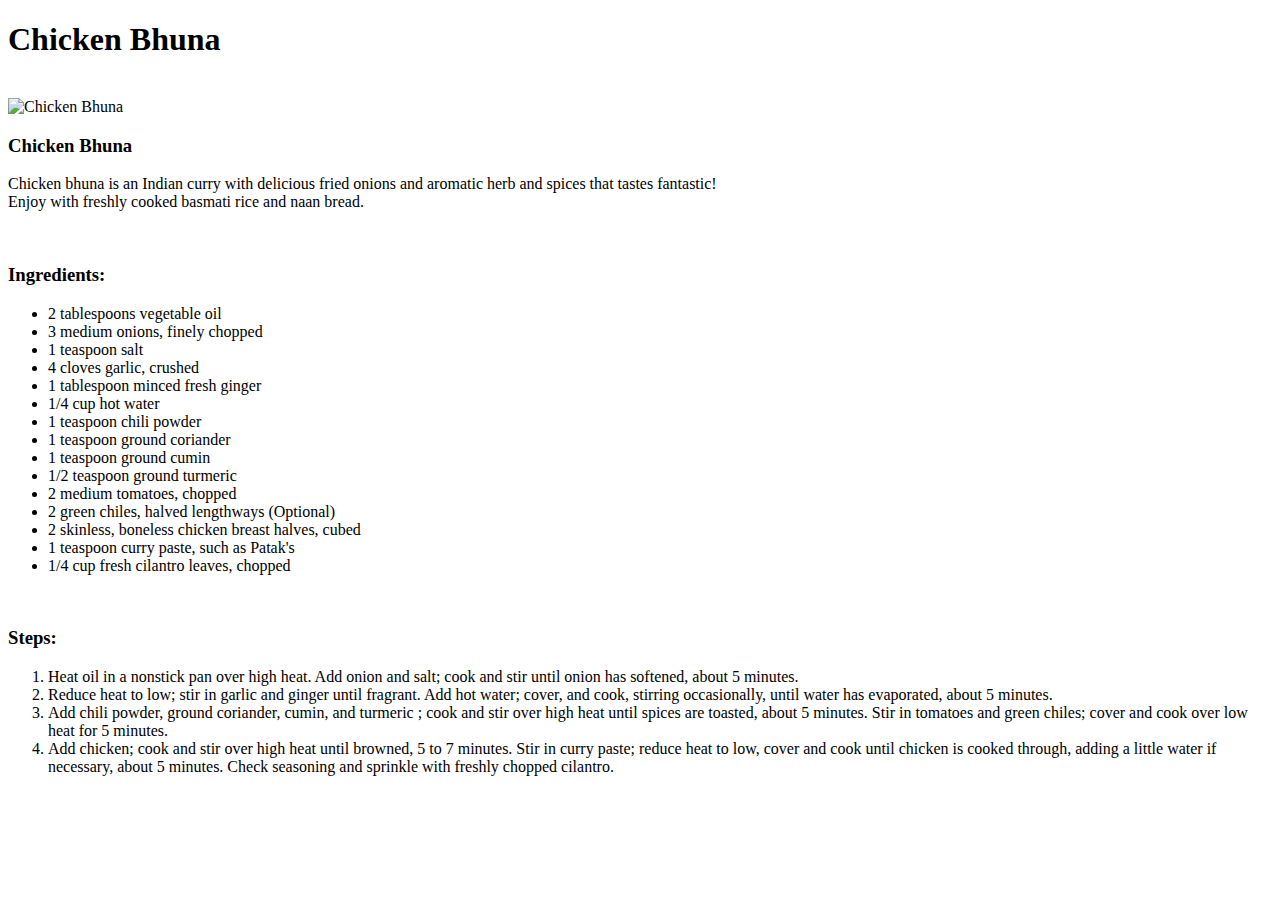
==== recipes_pages/Chicken_Bhuna.html @ 808ea0a9 "change the directory recipes to recipes_pages" ====
<!DOCTYPE html>
<html lang="en">
<head>
    <meta charset="UTF-8">
    <meta http-equiv="X-UA-Compatible" content="IE=edge">
    <meta name="viewport" content="width=device-width, initial-scale=1.0">
    <title>Chicken Bhuna</title>
</head>
<body>
    <h1>Chicken Bhuna</h1>
    <br>
    <img src="../images/Chicken_Bhuna.jpg" alt="Chicken Bhuna">
    <h3>Chicken Bhuna</h3>
    <p>  Chicken bhuna is an Indian curry with
         delicious fried onions and aromatic 
         herb and spices that tastes fantastic!<br> 
         Enjoy with freshly cooked basmati rice 
         and naan bread.
    </p>
    <br>
    
    <h3>Ingredients:</h3>
    <ul>
        <li>2 tablespoons vegetable oil</li>
        <li>3 medium onions, finely chopped</li>
        <li>1 teaspoon salt</li>
        <li>4 cloves garlic, crushed</li>
        <li>1 tablespoon minced fresh ginger</li>
        <li>1/4 cup hot water</li>
        <li>1 teaspoon chili powder</li>
        <li>1 teaspoon ground coriander</li>
        <li>1 teaspoon ground cumin</li>
        <li>1/2 teaspoon ground turmeric</li>
        <li>2 medium tomatoes, chopped</li>
        <li>2 green chiles, halved lengthways (Optional)</li>
        <li>2 skinless, boneless chicken breast halves, cubed</li>
        <li>1 teaspoon curry paste, such as Patak's</li>
        <li>1/4 cup fresh cilantro leaves, chopped</li>
    </ul>
    
    <br>
    <h3>Steps:</h3>
    <ol>
        <li>Heat oil in a nonstick pan over high heat.
            Add onion and salt; cook and stir until onion 
            has softened, about 5 minutes.</li>
        <li>Reduce heat to low; stir in garlic and ginger 
            until fragrant. Add hot water; cover, and cook,
            stirring occasionally, until water has evaporated,
            about 5 minutes.</li>
        <li>Add chili powder, ground coriander, cumin, and turmeric
            ; cook and stir over high heat until spices are toasted, 
            about 5 minutes. Stir in tomatoes and green chiles; cover 
            and cook over low heat for 5 minutes.</li>
        <li>Add chicken; cook and stir over high heat until browned, 
            5 to 7 minutes. Stir in curry paste; reduce heat to low, 
            cover and cook until chicken is cooked through, adding a 
            little water if necessary, about 5 minutes. Check seasoning 
            and sprinkle with freshly chopped cilantro.</li>

    </ol>
    
</body>
</html>
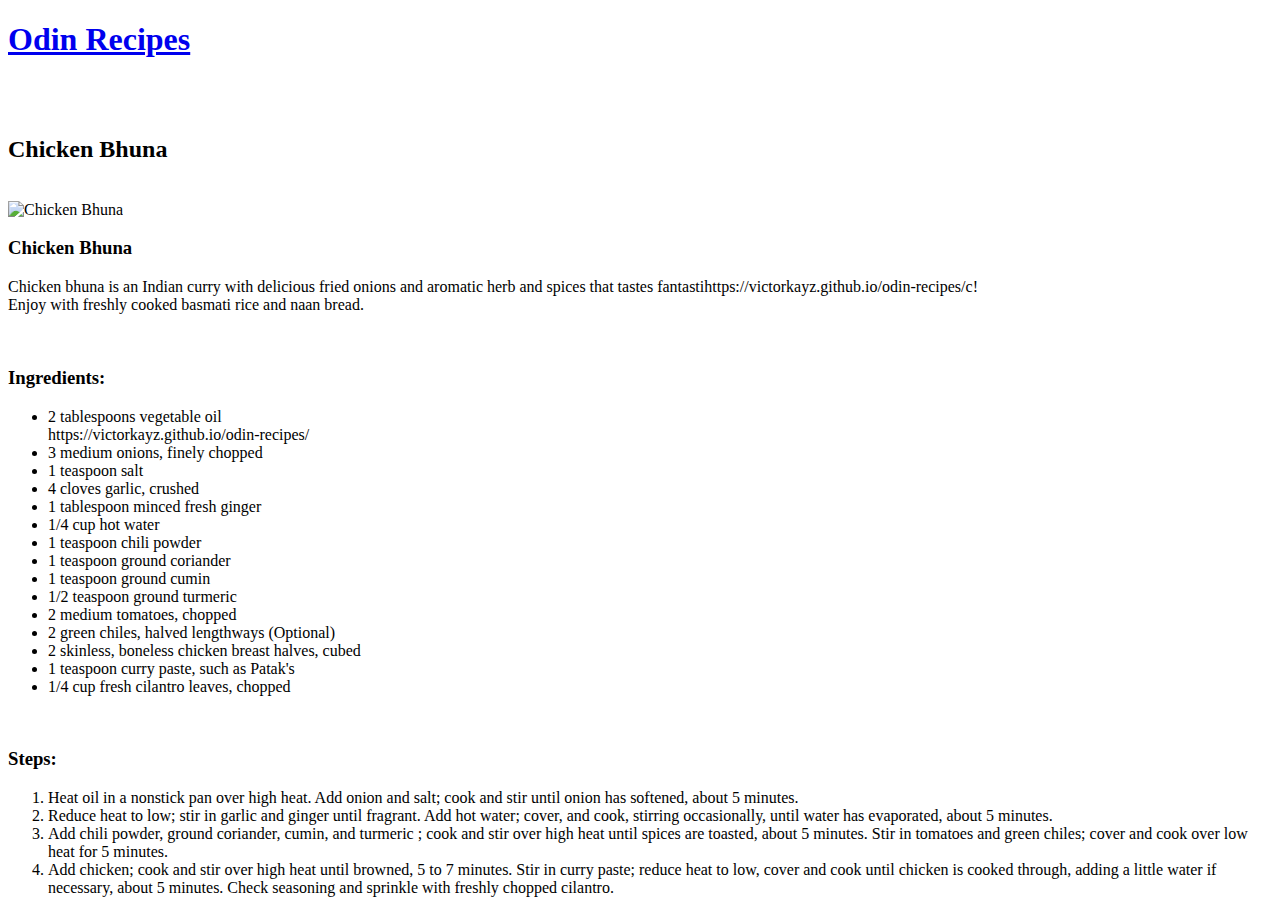
==== commit c1fa36de: "Add the css file" ====
--- a/recipes_pages/Chicken_Bhuna.html
+++ b/recipes_pages/Chicken_Bhuna.html
@@ -7,13 +7,18 @@
     <title>Chicken Bhuna</title>
 </head>
 <body>
-    <h1>Chicken Bhuna</h1>
+    <h1><a href="../index.html">Odin Recipes</a></h1>
+    
+    <br>
+    <br>
+
+    <h2>Chicken Bhuna</h2>
     <br>
     <img src="../images/Chicken_Bhuna.jpg" alt="Chicken Bhuna">
     <h3>Chicken Bhuna</h3>
     <p>  Chicken bhuna is an Indian curry with
          delicious fried onions and aromatic 
-         herb and spices that tastes fantastic!<br> 
+         herb and spices that tastes fantastihttps://victorkayz.github.io/odin-recipes/c!<br> 
          Enjoy with freshly cooked basmati rice 
          and naan bread.
     </p>
@@ -21,7 +26,7 @@
     
     <h3>Ingredients:</h3>
     <ul>
-        <li>2 tablespoons vegetable oil</li>
+        <li>2 tablespoons vegetable oil</li>https://victorkayz.github.io/odin-recipes/
         <li>3 medium onions, finely chopped</li>
         <li>1 teaspoon salt</li>
         <li>4 cloves garlic, crushed</li>
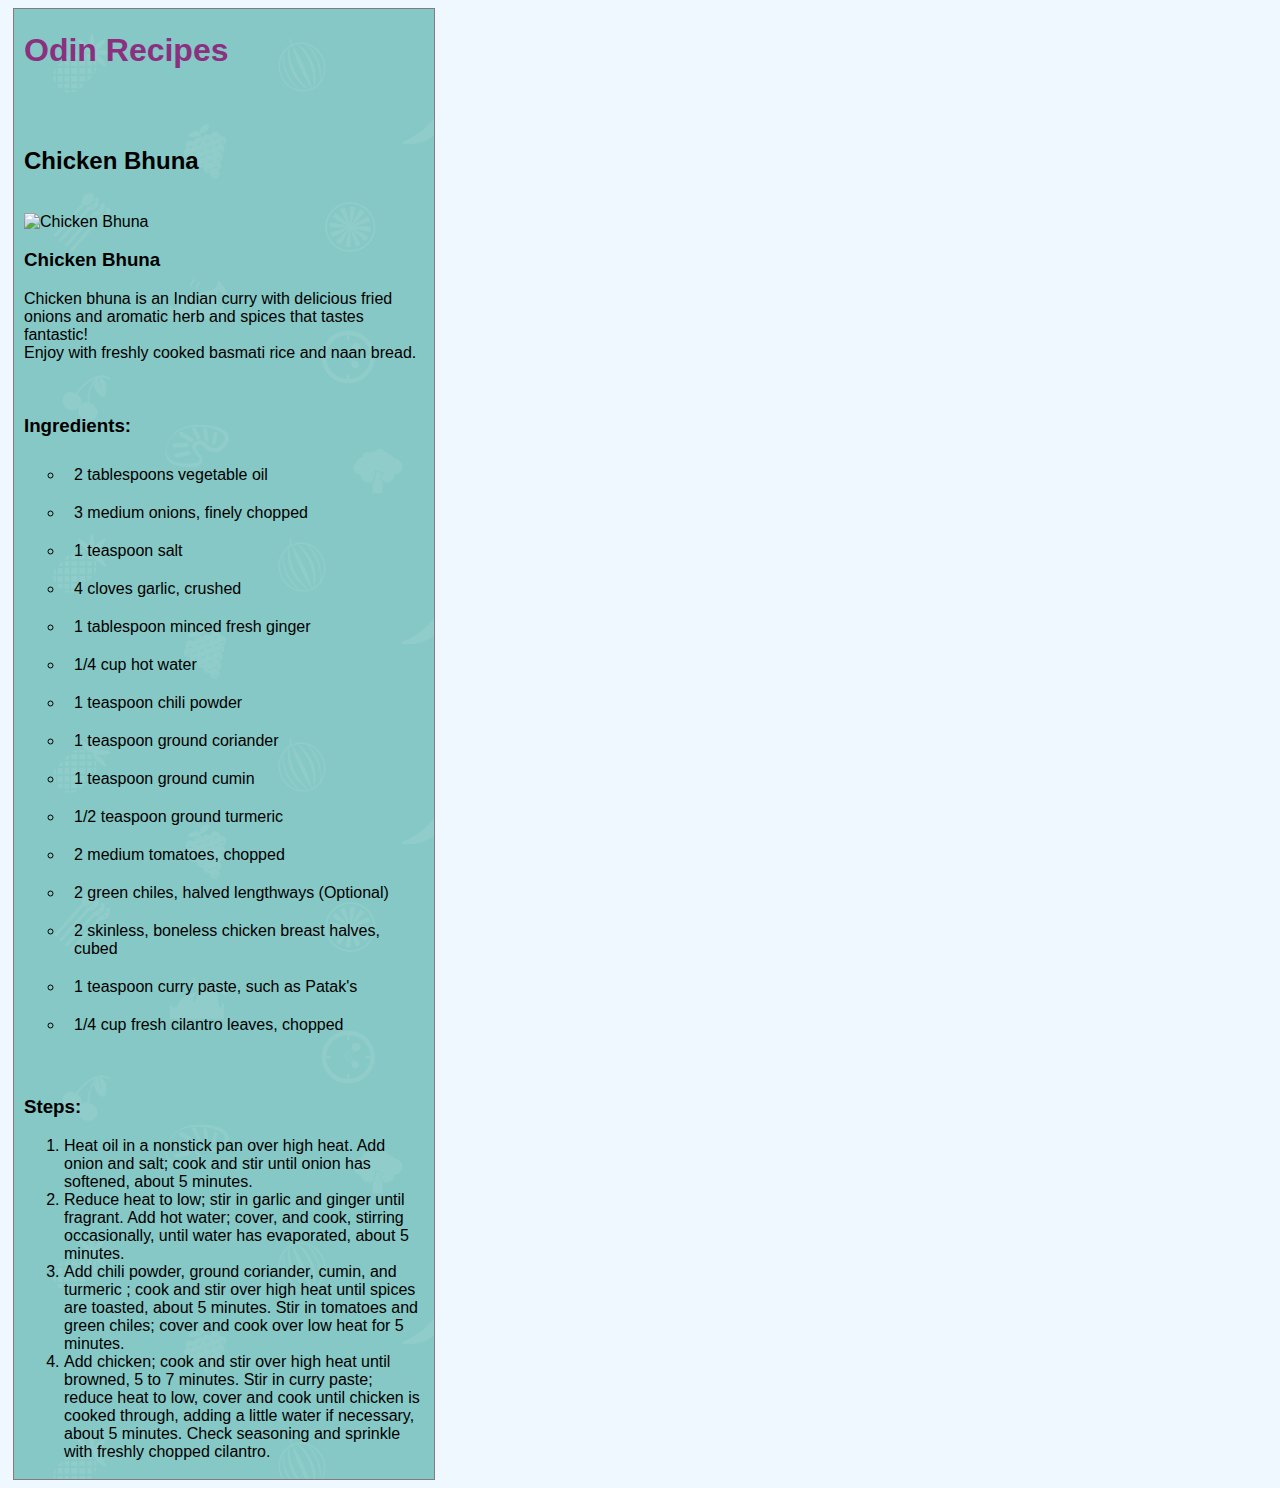
==== commit 06114358: "Add css to Chicken_Bhuna html file" ====
--- a/recipes_pages/Chicken_Bhuna.html
+++ b/recipes_pages/Chicken_Bhuna.html
@@ -4,66 +4,73 @@
     <meta charset="UTF-8">
     <meta http-equiv="X-UA-Compatible" content="IE=edge">
     <meta name="viewport" content="width=device-width, initial-scale=1.0">
+    <link rel="stylesheet" href="../css/styles.css">
     <title>Chicken Bhuna</title>
 </head>
 <body>
-    <h1><a href="../index.html">Odin Recipes</a></h1>
-    
-    <br>
-    <br>
+    <div id="container" class="container">
+        <h1>
+            <a href="../index.html">Odin Recipes</a>
+        </h1>
+        
+        <br>
+        <br>
 
-    <h2>Chicken Bhuna</h2>
-    <br>
-    <img src="../images/Chicken_Bhuna.jpg" alt="Chicken Bhuna">
-    <h3>Chicken Bhuna</h3>
-    <p>  Chicken bhuna is an Indian curry with
-         delicious fried onions and aromatic 
-         herb and spices that tastes fantastihttps://victorkayz.github.io/odin-recipes/c!<br> 
-         Enjoy with freshly cooked basmati rice 
-         and naan bread.
-    </p>
-    <br>
-    
-    <h3>Ingredients:</h3>
-    <ul>
-        <li>2 tablespoons vegetable oil</li>https://victorkayz.github.io/odin-recipes/
-        <li>3 medium onions, finely chopped</li>
-        <li>1 teaspoon salt</li>
-        <li>4 cloves garlic, crushed</li>
-        <li>1 tablespoon minced fresh ginger</li>
-        <li>1/4 cup hot water</li>
-        <li>1 teaspoon chili powder</li>
-        <li>1 teaspoon ground coriander</li>
-        <li>1 teaspoon ground cumin</li>
-        <li>1/2 teaspoon ground turmeric</li>
-        <li>2 medium tomatoes, chopped</li>
-        <li>2 green chiles, halved lengthways (Optional)</li>
-        <li>2 skinless, boneless chicken breast halves, cubed</li>
-        <li>1 teaspoon curry paste, such as Patak's</li>
-        <li>1/4 cup fresh cilantro leaves, chopped</li>
-    </ul>
-    
-    <br>
-    <h3>Steps:</h3>
-    <ol>
-        <li>Heat oil in a nonstick pan over high heat.
-            Add onion and salt; cook and stir until onion 
-            has softened, about 5 minutes.</li>
-        <li>Reduce heat to low; stir in garlic and ginger 
-            until fragrant. Add hot water; cover, and cook,
-            stirring occasionally, until water has evaporated,
-            about 5 minutes.</li>
-        <li>Add chili powder, ground coriander, cumin, and turmeric
-            ; cook and stir over high heat until spices are toasted, 
-            about 5 minutes. Stir in tomatoes and green chiles; cover 
-            and cook over low heat for 5 minutes.</li>
-        <li>Add chicken; cook and stir over high heat until browned, 
-            5 to 7 minutes. Stir in curry paste; reduce heat to low, 
-            cover and cook until chicken is cooked through, adding a 
-            little water if necessary, about 5 minutes. Check seasoning 
-            and sprinkle with freshly chopped cilantro.</li>
+        <h2>Chicken Bhuna</h2>
+        <br>
+        <div>
+            <img src="../images/Chicken_Bhuna.jpg" alt="Chicken Bhuna" class="Chicken_Bhuna_img">
+        </div>   
+        <h3>Chicken Bhuna</h3>
+        <p>  Chicken bhuna is an Indian curry with
+            delicious fried onions and aromatic 
+            herb and spices that tastes fantastic!<br> 
+            Enjoy with freshly cooked basmati rice 
+            and naan bread.
+        </p>
+        <br>
+        
+        <h3>Ingredients:</h3>
+        <ul>
+            <li>2 tablespoons vegetable oil</li>
+            <li>3 medium onions, finely chopped</li>
+            <li>1 teaspoon salt</li>
+            <li>4 cloves garlic, crushed</li>
+            <li>1 tablespoon minced fresh ginger</li>
+            <li>1/4 cup hot water</li>
+            <li>1 teaspoon chili powder</li>
+            <li>1 teaspoon ground coriander</li>
+            <li>1 teaspoon ground cumin</li>
+            <li>1/2 teaspoon ground turmeric</li>
+            <li>2 medium tomatoes, chopped</li>
+            <li>2 green chiles, halved lengthways (Optional)</li>
+            <li>2 skinless, boneless chicken breast halves, cubed</li>
+            <li>1 teaspoon curry paste, such as Patak's</li>
+            <li>1/4 cup fresh cilantro leaves, chopped</li>
+        </ul>
+        
+        <br>
+        <h3>Steps:</h3>
+        <ol>
+            <li>Heat oil in a nonstick pan over high heat.
+                Add onion and salt; cook and stir until onion 
+                has softened, about 5 minutes.</li>
+            <li>Reduce heat to low; stir in garlic and ginger 
+                until fragrant. Add hot water; cover, and cook,
+                stirring occasionally, until water has evaporated,
+                about 5 minutes.</li>
+            <li>Add chili powder, ground coriander, cumin, and turmeric
+                ; cook and stir over high heat until spices are toasted, 
+                about 5 minutes. Stir in tomatoes and green chiles; cover 
+                and cook over low heat for 5 minutes.</li>
+            <li>Add chicken; cook and stir over high heat until browned, 
+                5 to 7 minutes. Stir in curry paste; reduce heat to low, 
+                cover and cook until chicken is cooked through, adding a 
+                little water if necessary, about 5 minutes. Check seasoning 
+                and sprinkle with freshly chopped cilantro.</li>
 
-    </ol>
+        </ol>
+    </div>
     
 </body>
 </html>--- a/css/styles.css
+++ b/css/styles.css
@@ -0,0 +1,39 @@
+body {
+    
+    font-family: Arial, Helvetica, sans-serif;
+    background-color: aliceblue;
+}    
+
+a {
+    text-decoration: none;
+    color: #8A307F;
+}
+
+a:hover {
+    color: rgb(135, 120, 134);
+}
+
+
+
+ul li {
+    padding: 10px;
+    list-style-position: outside;
+    list-style-type: circle;
+}
+
+.container {
+    background-image: url(../images/bg-restaurant.webp);
+    height: auto;
+    width: 400px;
+    /* box model */
+    padding: 2px 10px;
+    border: 1px solid #877886;
+    margin: 5px;
+}
+
+.Chicken_Bhuna_img {
+    height: auto;
+    width: 400px;
+}
+
+
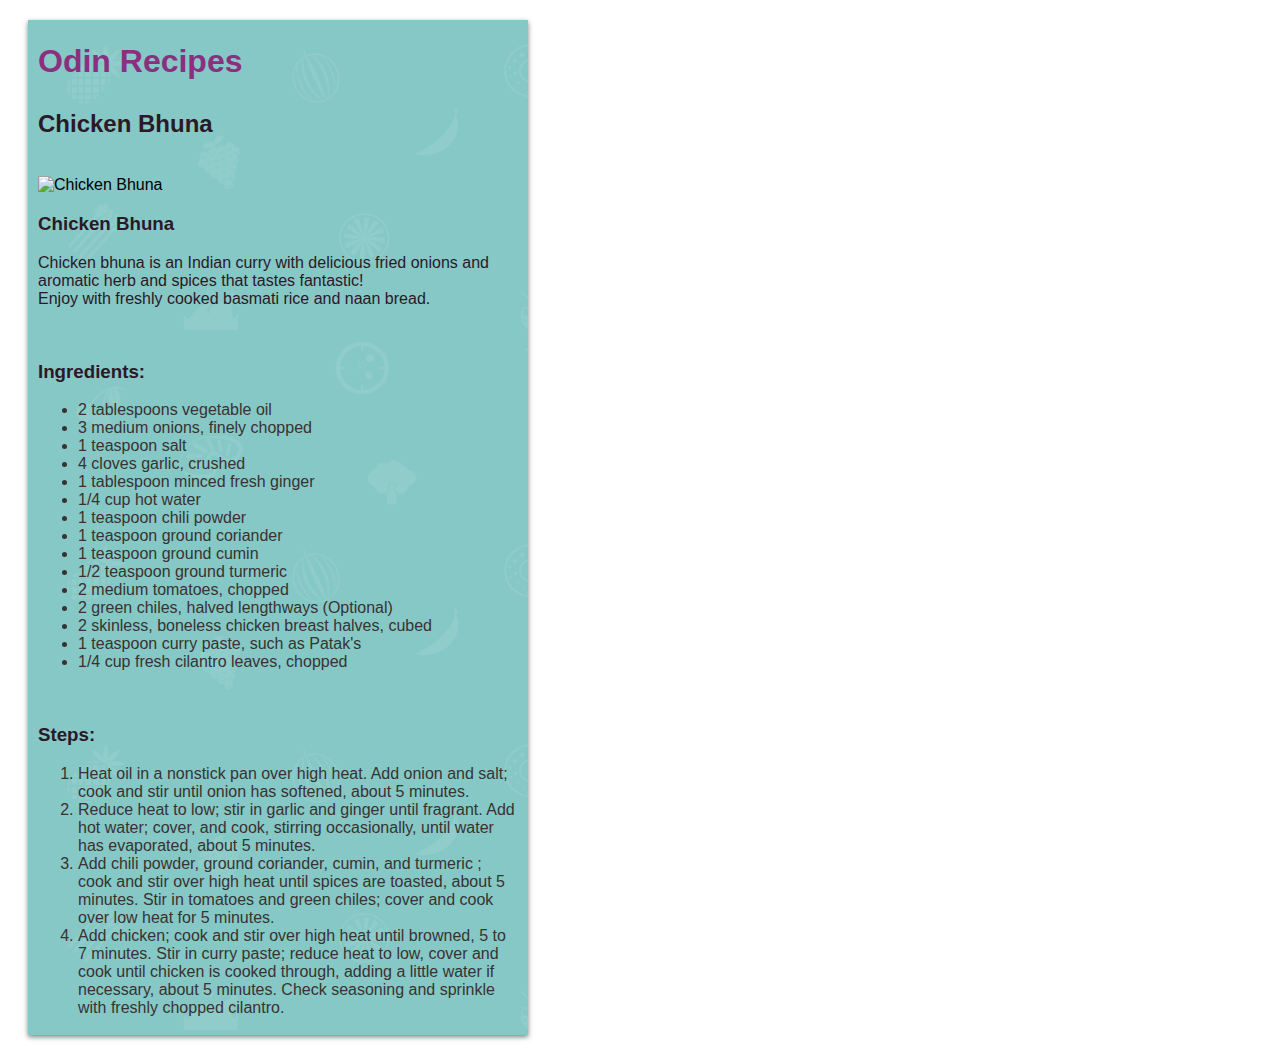
==== commit c1b247f0: "Add new css file, tweaks on the html" ====
--- a/recipes_pages/Chicken_Bhuna.html
+++ b/recipes_pages/Chicken_Bhuna.html
@@ -4,7 +4,7 @@
     <meta charset="UTF-8">
     <meta http-equiv="X-UA-Compatible" content="IE=edge">
     <meta name="viewport" content="width=device-width, initial-scale=1.0">
-    <link rel="stylesheet" href="../css/styles.css">
+    <link rel="stylesheet" href="../css/style_recipes_pages.css">
     <title>Chicken Bhuna</title>
 </head>
 <body>
@@ -12,10 +12,6 @@
         <h1>
             <a href="../index.html">Odin Recipes</a>
         </h1>
-        
-        <br>
-        <br>
-
         <h2>Chicken Bhuna</h2>
         <br>
         <div>
--- a/css/style_recipes_pages.css
+++ b/css/style_recipes_pages.css
@@ -0,0 +1,54 @@
+* {
+    box-sizing: border-box;
+}
+
+body {
+    
+    font-family: Arial, Helvetica, sans-serif;
+    background-color: rgb(255, 255, 255);
+}    
+
+a {
+    text-decoration: none;
+    color: rgb(138, 48, 127);
+}
+
+a:hover {
+    color: rgb(135, 120, 134);
+}
+
+h2 {
+    margin-top: 30px;
+}
+
+p, h2, h3 {
+    color: rgb(43, 24, 40);
+}
+
+
+ul li,
+ol li {
+    color: rgb(58, 50, 50);
+}
+
+.container {
+    display: block;
+    background-image: url(../images/bg-restaurant.webp);
+    height: auto;
+    width: 500px;
+    /* box model */
+    padding: 2px 10px;
+    margin: 20px;
+    box-shadow: 0px 2px 5px rgba(0, 0, 0, 0.5);
+}
+
+/* grouping recipe images of different 
+recipes html */
+
+.Chicken_Bhuna_img,
+.guacamole_img,
+.lobster_themidor_img,
+.sauce_vierge_img {
+    height: auto;
+    width: 450px;    
+}